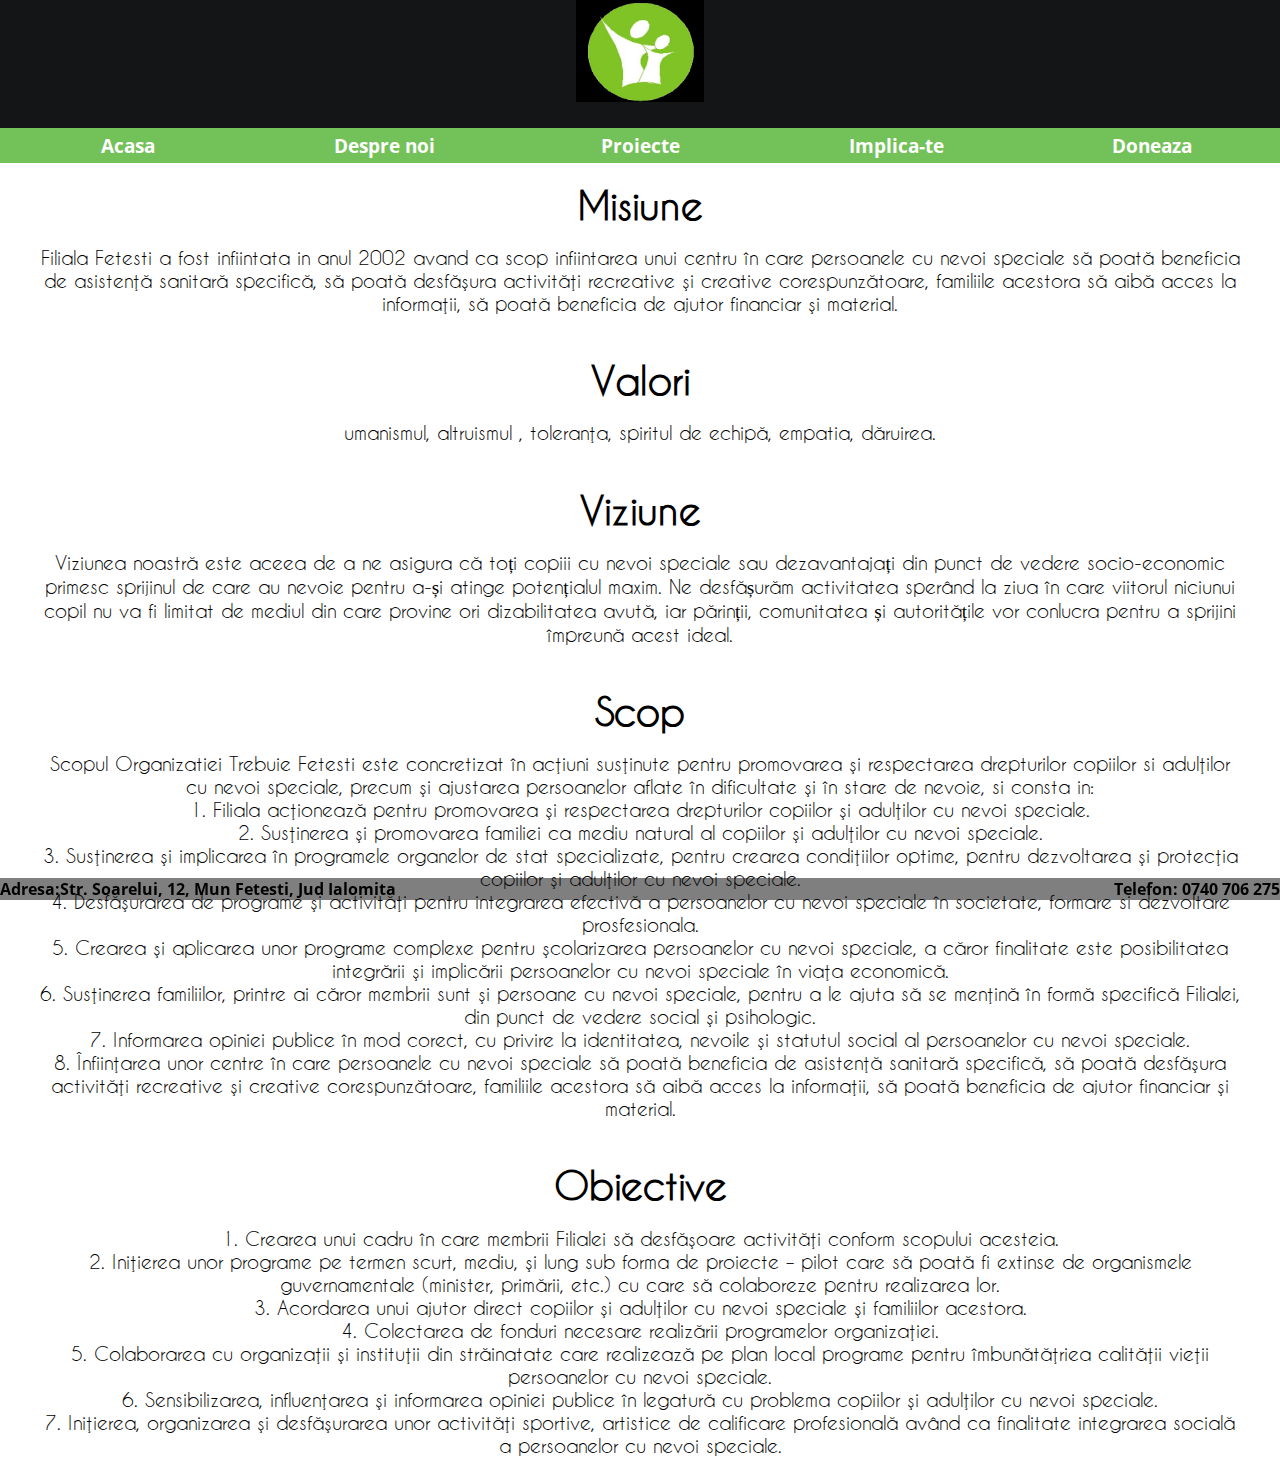
==== desprenoi.html @ 8978b48c "Initial commit" ====
<!DOCTYPE html>
<html>
<head>
<style>
    @font-face {
        font-family:fancy;
        src: url(test.ttf);
    }
    @font-face{
        font-family:caviar;
        src: url(CaviarDreams.ttf)
    }
    body {margin:0;}
    .bar{
        top : 0;
        margin: 0;
        background: rgba(45, 179, 0, 0.3)	;
        padding: 0;
        overflow:hidden;
        width:100%;
        height:10%;
        display:flex;
        flex-direction:row;
    }
    .link{
        font-family:fancy;
        padding: 0.3vw 3vw;
        color: white;
        display:block;
        text-align: center;
        background: rgba(38, 153, 0, 0.5);
        float:left;
        font-size : 1.5vw;
        text-decoration:none;
        overflow:hidden;
        flex:1;
    }
    .link:hover{
        background: rgba(255,0,0,0.6);
    }
    .main{
        padding-left: 2em;
        padding-right: 2em;
        font-size:1.2em;
        text-align:center;
        font-family:caviar;
    }
    .adrese{
        margin-top: 3.2em;
        background: rgba(204, 204, 204, 0.5);
        margin-left: 4em;
        margin-right: 4em;
    }
    .header{
        text-align: center;
        height: 10vw;
        width: 100%;
        background-color:#141516;
    }
    .logo {
        display:inline-block;
        justify-content: center;
        width:10%;
        height:80%;
    }
    .bold{
        text-align: center;
        font-weight: bold;
        font-size:2em;
    }
    .footer{
        position:Fixed;
        overflow:hidden;
        bottom:0;
        background-color: rgba(0,0,0,0.5);
        width:100%;
    }
</style>
</head>    
<body>
    <div class="header"><img src="temp.jpg" class="logo"></div>
    <div class="bar">
        <a class="link" href="acasa.html">Acasa</a>
        <a class="link" href="desprenoi.html">Despre noi</a>
        <a class="link" href="proiecte.html">Proiecte</a>
        <a class="link" href="implicate.html">Implica-te</a>
       <a class="link" href="doneaza.html">Doneaza</a>
    </div>
    <div class="main">  
        <p>
            <div class="bold">Misiune</div>
            <p>
            Filiala Fetesti a fost infiintata in anul 2002 avand ca scop infiintarea unui centru în care persoanele cu nevoi speciale să poată beneficia de asistenţă sanitară specifică, să poată desfăşura activităţi recreative şi creative corespunzătoare, familiile acestora să aibă acces la informaţii, să poată beneficia de ajutor financiar şi material.
            </p><br>
            <div class="bold">Valori</div>
            <p>
            umanismul, altruismul , toleranţa, spiritul de echipă, empatia, dăruirea.
            </p><br>
            <div class="bold">Viziune</div>
            <p>
            Viziunea noastră este aceea de a ne asigura că toți copiii cu nevoi speciale sau dezavantajați din punct de vedere socio-economic primesc sprijinul de care au nevoie pentru a-și atinge potențialul maxim. Ne desfășurăm activitatea sperând la ziua în care viitorul niciunui copil nu va fi limitat de mediul din care provine ori dizabilitatea avută, iar părinții, comunitatea și autoritățile vor conlucra pentru a sprijini împreună acest ideal.
            </p><br>
            <div class="bold">Scop</div> 
            <p>
            Scopul Organizatiei Trebuie Fetesti este concretizat în acţiuni susţinute pentru promovarea şi respectarea drepturilor copiilor si adulţilor cu nevoi speciale, precum şi ajustarea persoanelor aflate în dificultate şi în stare de nevoie, si consta in:
            <br>1.	Filiala acţionează pentru promovarea şi respectarea drepturilor copiilor şi adulţilor cu nevoi speciale.
            <br>2.	Susţinerea şi promovarea familiei ca mediu natural al copiilor şi adulţilor cu nevoi speciale.
            <br>3.	Susţinerea şi implicarea în programele organelor de stat specializate, pentru crearea condiţiilor optime, pentru dezvoltarea şi protecţia copiilor şi adulţilor cu nevoi speciale.
            <br>4.	Desfăşurarea de programe şi activităţi pentru integrarea efectivă a persoanelor cu nevoi speciale în societate, formare si dezvoltare prosfesionala.
            <br>5.	Crearea şi aplicarea unor programe complexe pentru şcolarizarea persoanelor cu nevoi speciale, a căror finalitate este posibilitatea integrării şi implicării persoanelor cu nevoi speciale în viaţa economică.
            <br>6.	Susţinerea familiilor, printre ai căror membrii sunt şi persoane cu nevoi speciale, pentru a le ajuta să se menţină în formă specifică Filialei, din punct de vedere social şi psihologic.
            <br>7.	Informarea opiniei publice în mod corect, cu privire la identitatea, nevoile şi statutul social al persoanelor cu nevoi speciale.
            <br>8.	Înfiinţarea unor centre în care persoanele cu nevoi speciale să poată beneficia de asistenţă sanitară specifică, să poată desfăşura activităţi recreative şi creative corespunzătoare, familiile acestora să aibă acces la informaţii, să poată beneficia de ajutor financiar şi material.
        </p><br>
        <div class="bold">Obiective</div> 
        <p>
        1.	Crearea unui cadru în care membrii Filialei să desfăşoare activităţi conform scopului acesteia.
        <br>2.	Iniţierea unor programe pe termen scurt, mediu, şi lung sub forma de proiecte – pilot care să poată fi extinse de organismele guvernamentale (minister, primării, etc.) cu care să colaboreze pentru realizarea lor.
        <br>3.	Acordarea unui ajutor direct copiilor şi adulţilor cu nevoi speciale şi familiilor acestora.
        <br>4.	Colectarea de fonduri necesare realizării programelor organizaţiei.
        <br>5.	Colaborarea cu organizaţii şi instituţii din străinatate care realizează pe plan local programe pentru îmbunătăţriea calităţii vieţii persoanelor cu nevoi speciale.
        <br>6.	Sensibilizarea, influenţarea şi informarea opiniei publice în legatură cu problema copiilor şi adulţilor cu nevoi speciale.
        <br>7.	Iniţierea, organizarea şi desfăşurarea unor activităţi sportive, artistice de calificare profesională având ca finalitate integrarea socială a persoanelor cu nevoi speciale.
</p>
    </div>
     <div class="footer">
        <div style="float:left; font-family:fancy;">Adresa:Str. Soarelui, 12, Mun Fetesti, Jud Ialomita</div>
        <div style="float:right; font-family:fancy;">Telefon: 0740 706 275</div>
</div>
</body>
</html>
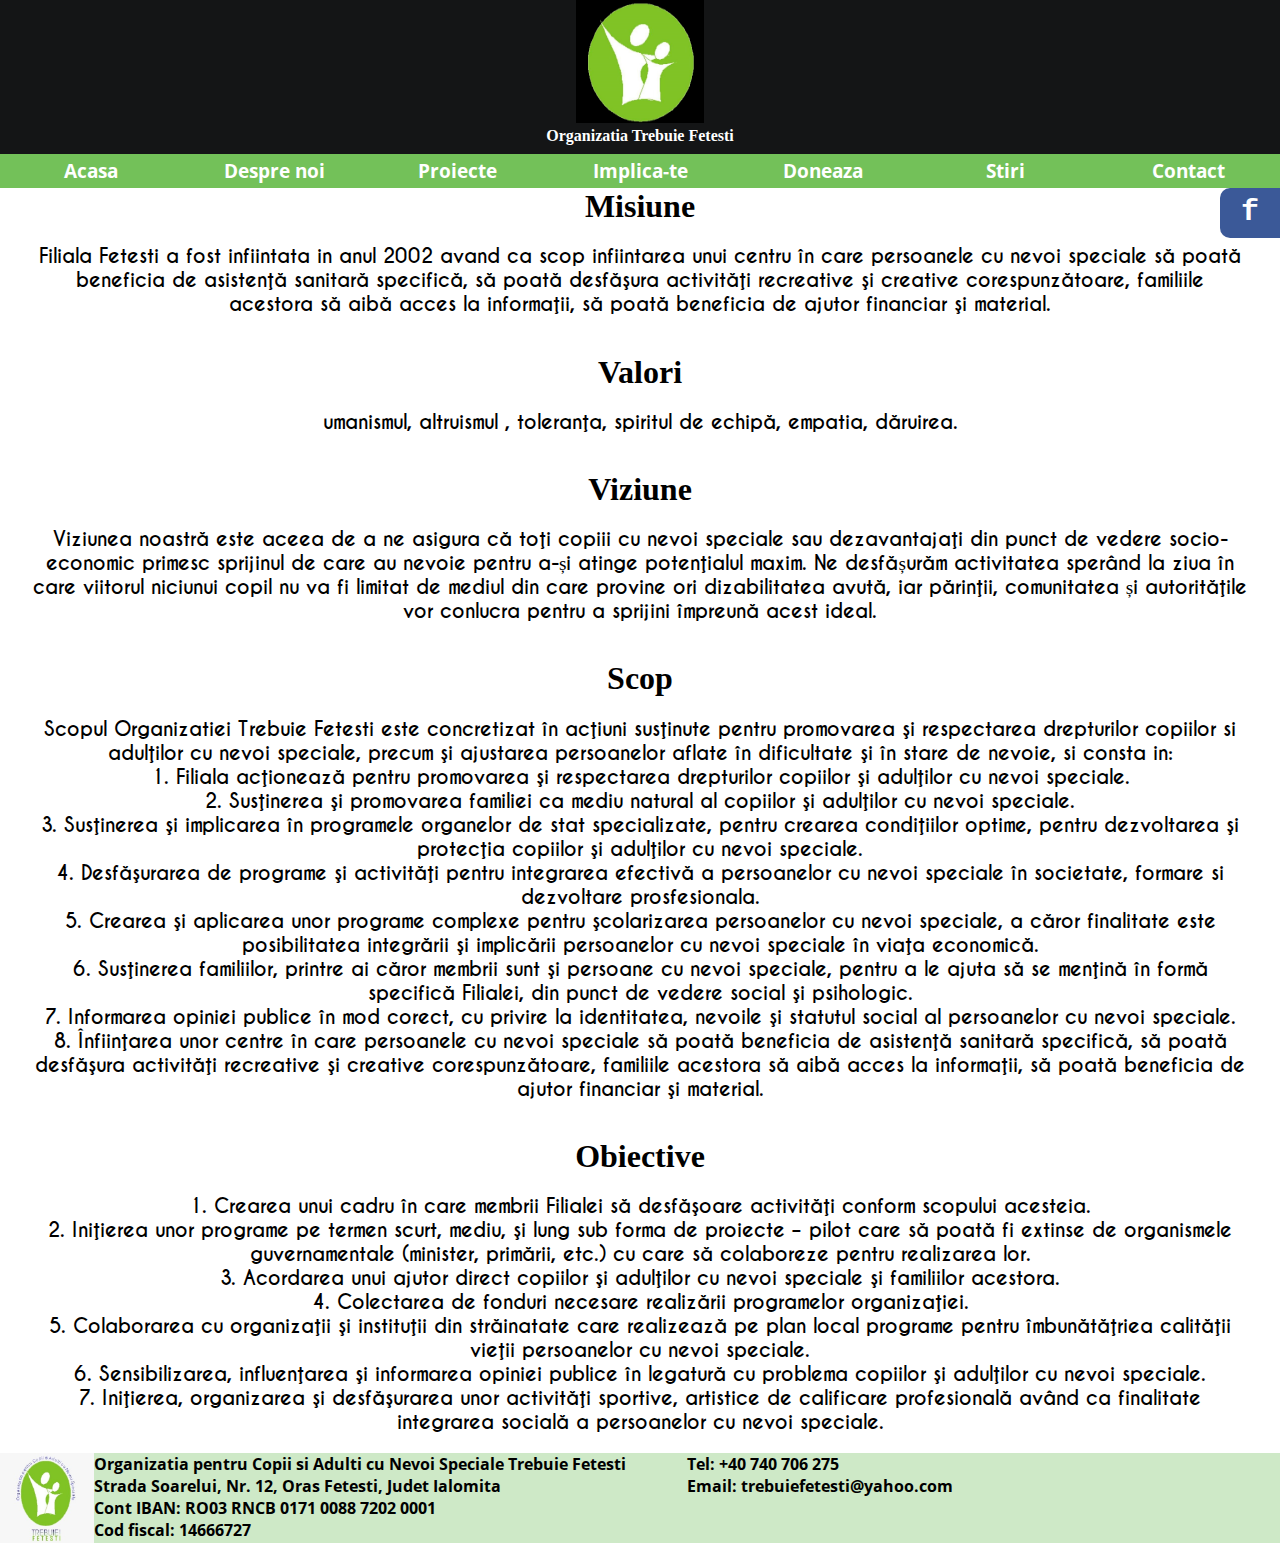
==== commit 04d0b781: "fixAGAinLOL" ====
--- a/desprenoi.html
+++ b/desprenoi.html
@@ -1,93 +1,25 @@
 <!DOCTYPE html>
 <html>
 <head>
-<style>
-    @font-face {
-        font-family:fancy;
-        src: url(test.ttf);
-    }
-    @font-face{
-        font-family:caviar;
-        src: url(CaviarDreams.ttf)
-    }
-    body {margin:0;}
-    .bar{
-        top : 0;
-        margin: 0;
-        background: rgba(45, 179, 0, 0.3)	;
-        padding: 0;
-        overflow:hidden;
-        width:100%;
-        height:10%;
-        display:flex;
-        flex-direction:row;
-    }
-    .link{
-        font-family:fancy;
-        padding: 0.3vw 3vw;
-        color: white;
-        display:block;
-        text-align: center;
-        background: rgba(38, 153, 0, 0.5);
-        float:left;
-        font-size : 1.5vw;
-        text-decoration:none;
-        overflow:hidden;
-        flex:1;
-    }
-    .link:hover{
-        background: rgba(255,0,0,0.6);
-    }
-    .main{
-        padding-left: 2em;
-        padding-right: 2em;
-        font-size:1.2em;
-        text-align:center;
-        font-family:caviar;
-    }
-    .adrese{
-        margin-top: 3.2em;
-        background: rgba(204, 204, 204, 0.5);
-        margin-left: 4em;
-        margin-right: 4em;
-    }
-    .header{
-        text-align: center;
-        height: 10vw;
-        width: 100%;
-        background-color:#141516;
-    }
-    .logo {
-        display:inline-block;
-        justify-content: center;
-        width:10%;
-        height:80%;
-    }
-    .bold{
-        text-align: center;
-        font-weight: bold;
-        font-size:2em;
-    }
-    .footer{
-        position:Fixed;
-        overflow:hidden;
-        bottom:0;
-        background-color: rgba(0,0,0,0.5);
-        width:100%;
-    }
-</style>
+<meta http-equiv="Content-Type" content="text/html; charset=utf-8">
+<link rel="stylesheet" href="styles.css">
 </head>    
 <body>
-    <div class="header"><img src="temp.jpg" class="logo"></div>
+    <div class="header"><img src="../poze/temp.jpg" class="logo">
+    <div class="titlu">Organizatia Trebuie Fetesti</div>
+    </div>
     <div class="bar">
-        <a class="link" href="acasa.html">Acasa</a>
+        <a class="link" href="index.html">Acasa</a>
         <a class="link" href="desprenoi.html">Despre noi</a>
         <a class="link" href="proiecte.html">Proiecte</a>
         <a class="link" href="implicate.html">Implica-te</a>
-       <a class="link" href="doneaza.html">Doneaza</a>
+        <a class="link" href="doneaza.html">Doneaza</a>
+        <a class="link" href="stiri.html">Stiri</a>
+        <a class="link" href="contact.html">Contact</a>
     </div>
+    <a href="https://www.facebook.com/organizatiatrebuiefetesti/" class="stickysocial"><strong>f</strong></a>
     <div class="main">  
-        <p>
+        
             <div class="bold">Misiune</div>
             <p>
             Filiala Fetesti a fost infiintata in anul 2002 avand ca scop infiintarea unui centru în care persoanele cu nevoi speciale să poată beneficia de asistenţă sanitară specifică, să poată desfăşura activităţi recreative şi creative corespunzătoare, familiile acestora să aibă acces la informaţii, să poată beneficia de ajutor financiar şi material.
@@ -98,7 +30,7 @@
             </p><br>
             <div class="bold">Viziune</div>
             <p>
-            Viziunea noastră este aceea de a ne asigura că toți copiii cu nevoi speciale sau dezavantajați din punct de vedere socio-economic primesc sprijinul de care au nevoie pentru a-și atinge potențialul maxim. Ne desfășurăm activitatea sperând la ziua în care viitorul niciunui copil nu va fi limitat de mediul din care provine ori dizabilitatea avută, iar părinții, comunitatea și autoritățile vor conlucra pentru a sprijini împreună acest ideal.
+            Viziunea noastră este aceea de a ne asigura că toţi copiii cu nevoi speciale sau dezavantajaţi din punct de vedere socio-economic primesc sprijinul de care au nevoie pentru a-și atinge potenţialul maxim. Ne desfășurăm activitatea sperând la ziua în care viitorul niciunui copil nu va fi limitat de mediul din care provine ori dizabilitatea avută, iar părinţii, comunitatea și autorităţile vor conlucra pentru a sprijini împreună acest ideal.
             </p><br>
             <div class="bold">Scop</div> 
             <p>
@@ -124,8 +56,16 @@
 </p>
     </div>
      <div class="footer">
-        <div style="float:left; font-family:fancy;">Adresa:Str. Soarelui, 12, Mun Fetesti, Jud Ialomita</div>
-        <div style="float:right; font-family:fancy;">Telefon: 0740 706 275</div>
+        <img src="../poze/footerfancy.jpg">
+        <div>Organizatia pentru Copii si Adulti cu Nevoi Speciale Trebuie Fetesti
+            <br>Strada Soarelui, Nr. 12, Oras Fetesti, Judet Ialomita
+            <br>Cont IBAN: RO03 RNCB 0171 0088 7202 0001
+            <br>Cod fiscal: 14666727
+</div>
+        <div>Tel: +40 740 706 275
+        <br>Email: trebuiefetesti@yahoo.com
+
+</div>
 </div>
 </body>
-</html>+</html>
--- a/styles.css
+++ b/styles.css
@@ -0,0 +1,153 @@
+    @font-face {
+        font-family:fancy;
+        src: url(../fonts/test.ttf);
+    }
+    @font-face{
+        font-family:caviar;
+        src: url(../fonts/caviar.ttf);
+        font-weight:normal;
+    }
+    body {margin:0;}
+    .bar{
+        top : 0;
+        margin: 0;
+        background: rgba(45, 179, 0, 0.3)	;
+        padding: 0;
+        overflow:hidden;
+        width:100%;
+        height:10%;
+        display:flex;
+        flex-direction:row;
+    }
+    .link{
+        font-family:fancy;
+        padding: 0.3vw 3vw;
+        color: white;
+        display:block;
+        text-align: center;
+        background: rgba(38, 153, 0, 0.5);
+        float:left;
+        font-size : 1.5vw;
+        text-decoration:none;
+        overflow:hidden;
+        flex:1;
+    }
+    .link:hover{
+        background: rgba(38,153,0,0.9);
+    }
+    .main{
+        padding-left: 2em;
+        padding-right: 2em;
+        text-align:center;
+    }
+    .main p{
+        font-size:1.2em;
+        font-family:caviar;
+    }
+    .adrese{
+        margin-top: 3.2em;
+        background: rgba(204, 204, 204, 0.5);
+        margin-left: 4em;
+        margin-right: 4em;
+    }
+    .header{
+        text-align: center;
+        height: 12vw;
+        width: 100%;
+        background-color:#141516;
+    }
+    .logo {
+        display:inline-block;
+        justify-content: center;
+        width:10%;
+        height:80%;
+    }
+    .bold{
+        text-align: center;
+        font-weight: bold;
+        font-size:2em;
+    }
+    .containerpoze{
+        display:inline-flex;
+        flex-wrap:wrap;
+    }
+    .containerpoze img{
+        flex:1;
+        padding: 10px;
+        height:20vw;
+        width:20vw
+    }
+
+    
+    .footer{
+        bottom:0;
+        display:flex;
+        flex-direction: row;
+        overflow:hidden;
+        bottom:0;
+        background-color: rgba(158,211,143,0.5);
+        width:100%;
+        height:7vw;
+    }
+    .footer div{
+        flex:1;
+        font-family:fancy;
+    }
+    .footer img{
+    }
+    .stickysocial{
+        position:fixed;
+        display:flex;
+        text-decoration:none;
+        background-color:#3b5998;
+        right:0;
+        top:1;
+        width:60px;
+        height:50px;
+        border-radius: 10px 0px 0px 10px;
+        justify-content: center;
+        color:white;
+        font-size: 30px;
+        font-family:monospace;
+        line-height: 48px;
+    }
+        .titlu{
+        color:white;
+        font-weight: bold;
+    }
+        .center{
+        display:flex;
+        width: 100%;
+        justify-content: center;
+        margin:10px;
+        height:30vw;
+        margin-bottom:46px;
+    }
+        .wrapper{
+        display:flex;
+        height: 30vw;
+        width: 70vw;
+        background-image:url(../scroller/imagine_1.jpg);
+        background-repeat: no-repeat;
+        background-size: 100% 100%;
+
+        text-align: center;
+    }
+        .wrapper a{
+        height:100%;
+        width:100%;
+
+    }
+        .wrapper button{
+        border:none;
+        padding:1vw;
+        background-color: rgba(0,0,0,0.0);
+        width:auto;
+        height:20;
+        font-size: 18px;
+        vertical-align:middle;
+        z-index:9999;
+    }
+.wrapper button:hover{
+   background-color: rgba(0,0,0,0.4);
+}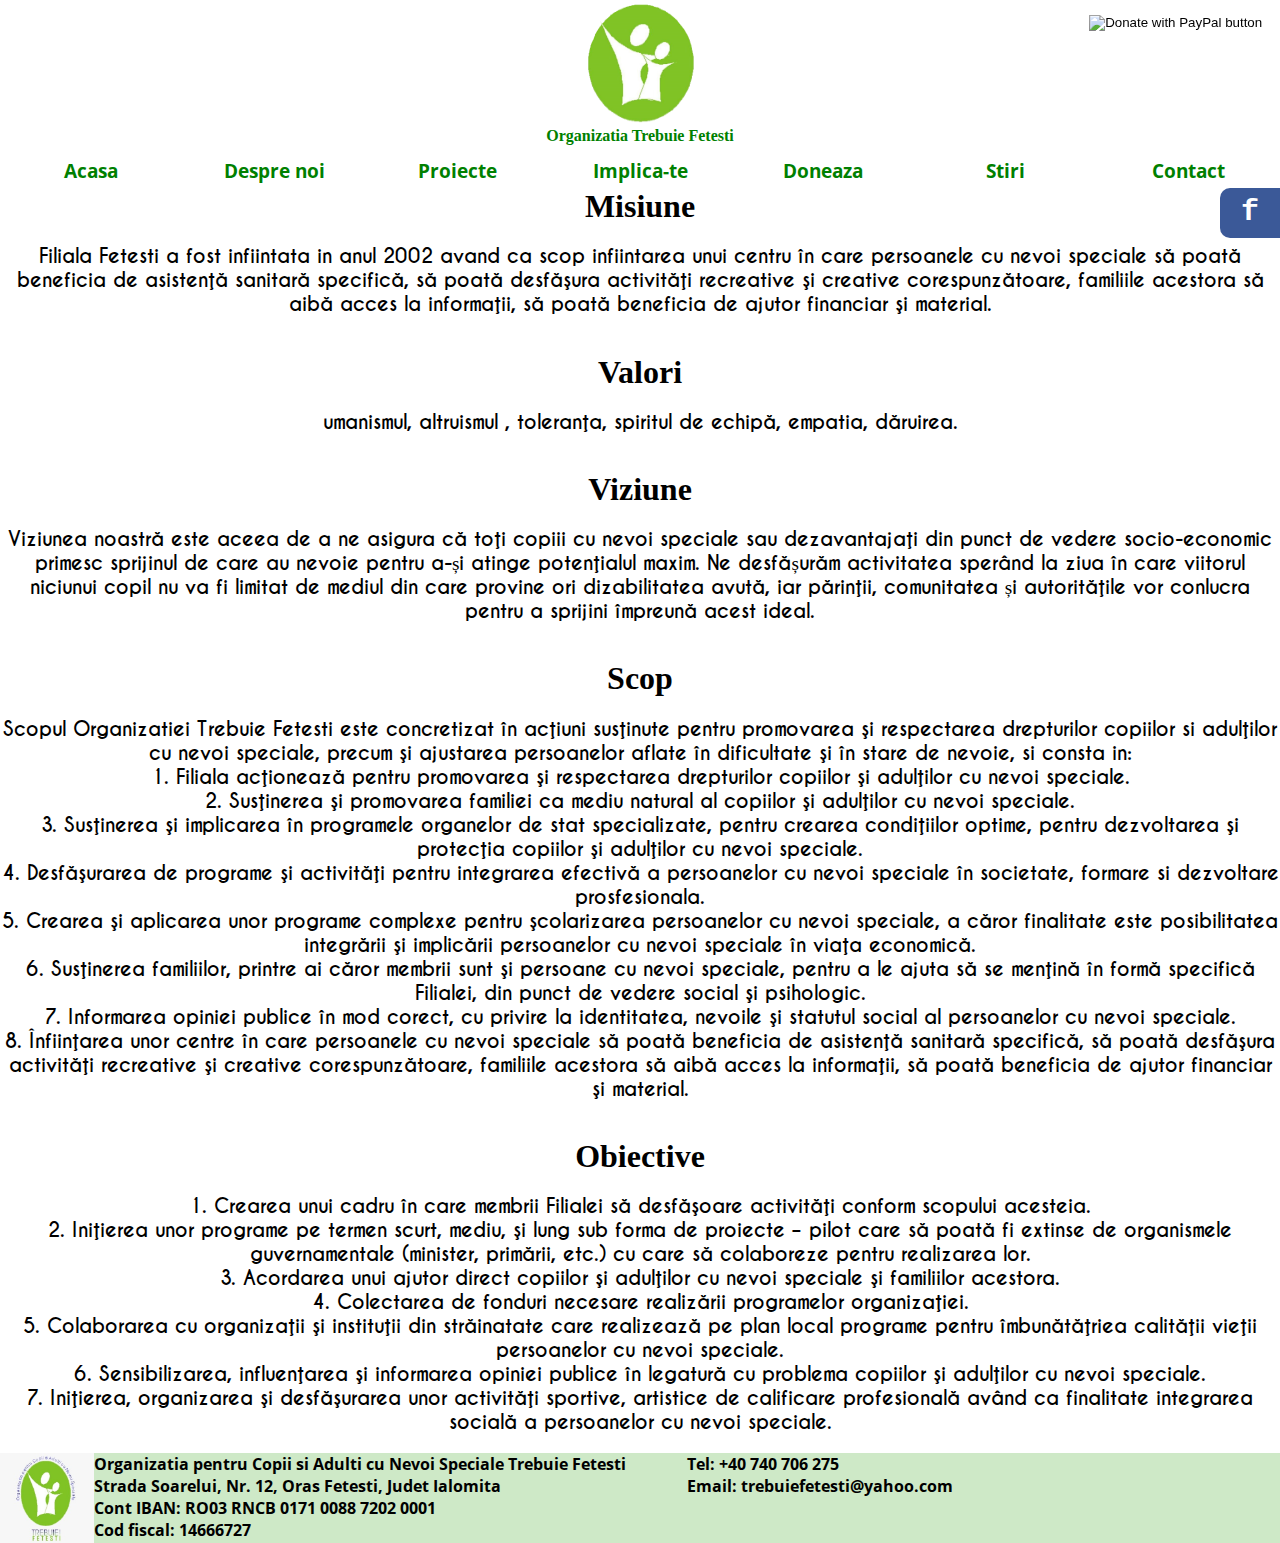
==== commit 8cfab93f: "big big" ====
--- a/desprenoi.html
+++ b/desprenoi.html
@@ -18,6 +18,13 @@
         <a class="link" href="contact.html">Contact</a>
     </div>
     <a href="https://www.facebook.com/organizatiatrebuiefetesti/" class="stickysocial"><strong>f</strong></a>
+    <div class="donate">
+        <form action="https://www.paypal.com/donate" method="post" target="_top">
+<input type="hidden" name="business" value="office@trebuiefetesti.ro" />
+<input type="hidden" name="currency_code" value="EUR" />
+<input type="image" src="https://www.paypalobjects.com/en_US/i/btn/btn_donate_LG.gif" border="0" name="submit" title="PayPal - The safer, easier way to pay online!" alt="Donate with PayPal button" />
+<img alt="" border="0" src="https://www.paypal.com/en_US/i/scr/pixel.gif" width="1" height="1" />
+            </form></div>
     <div class="main">  
         
             <div class="bold">Misiune</div>
--- a/styles.css
+++ b/styles.css
@@ -22,10 +22,10 @@
     .link{
         font-family:fancy;
         padding: 0.3vw 3vw;
-        color: white;
+        color: green;
         display:block;
         text-align: center;
-        background: rgba(38, 153, 0, 0.5);
+        background: white;
         float:left;
         font-size : 1.5vw;
         text-decoration:none;
@@ -33,11 +33,9 @@
         flex:1;
     }
     .link:hover{
-        background: rgba(38,153,0,0.9);
+        color:lightgreen;
     }
     .main{
-        padding-left: 2em;
-        padding-right: 2em;
         text-align:center;
     }
     .main p{
@@ -54,7 +52,7 @@
         text-align: center;
         height: 12vw;
         width: 100%;
-        background-color:#141516;
+
     }
     .logo {
         display:inline-block;
@@ -110,23 +108,26 @@
         font-size: 30px;
         font-family:monospace;
         line-height: 48px;
+        z-index:9999;
     }
+.stickysocial donate{
+    
+}
         .titlu{
-        color:white;
+        color:green;
         font-weight: bold;
     }
         .center{
         display:flex;
         width: 100%;
         justify-content: center;
-        margin:10px;
-        height:30vw;
-        margin-bottom:46px;
+        margin: 10px 0 10px 0;
+        height:72vh;
     }
         .wrapper{
         display:flex;
-        height: 30vw;
-        width: 70vw;
+        height: 100%;
+        width: 100%;
         background-image:url(../scroller/imagine_1.jpg);
         background-repeat: no-repeat;
         background-size: 100% 100%;
@@ -136,6 +137,7 @@
         .wrapper a{
         height:100%;
         width:100%;
+        cursor:default;
 
     }
         .wrapper button{
@@ -146,8 +148,16 @@
         height:20;
         font-size: 18px;
         vertical-align:middle;
-        z-index:9999;
+        z-index:1;
+        cursor:pointer;
     }
 .wrapper button:hover{
    background-color: rgba(0,0,0,0.4);
+}
+.donate{
+    position:fixed;
+    top:0;
+    right:0;
+    margin-right:1vw;
+    margin-top:1vw;
 }